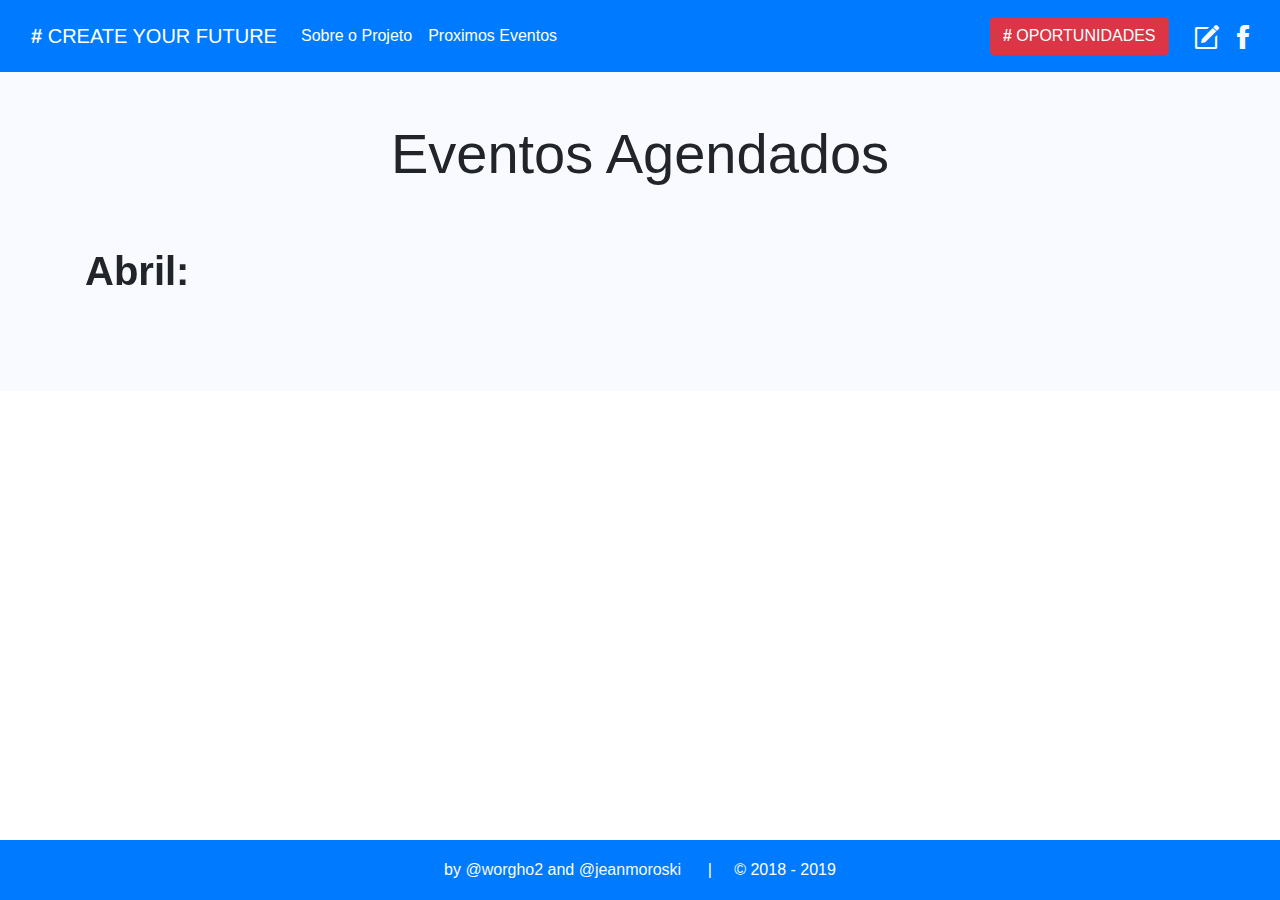
==== proximos_eventos.html @ 47a11fa3 "migração" ====
<!DOCTYPE html>
<html lang="pt-br">
	<head>
		<meta charset="UTF-8">
		<title>Create Your Future - Próximos Eventos</title>
		<meta name="robots" content="index, follow">
	    <meta name="keywords" content="createyourfuture, create, your, future, usbea pr, #createyourfuture, voluntariado, alumni day, alumni, projeto voluntario parana, voluntario parana, pr">
	    <meta name="description" content="Site do projeto #CREATEYOURFUTURE, apoiado pela Embaixada dos EUA no Brasil">
	    <meta name="author" content="Otávio Baziewicz Filho">
		<meta name="viewport" content="width=device-width, initial-scale=1, shrink-to-fit=no">
		<link rel="stylesheet" href="css/bootstrap.css">
		<link rel="stylesheet" href="css/ionicons.min.css">
		<link rel="stylesheet" href="css/personalizado.css">
		<link rel="icon"  href="imagens/icone/favicon.ico">
	</head>
	<body>	
		<!---------------------------- Navbar ---------------------------->
		<header>
			<nav class="navbar navbar-expand-md navbar-dark fixed-top bg-primary">
				<div class="container-fluid">
					<a class="navbar-brand" href="index.html"><b>#</b> CREATE YOUR FUTURE</a>
					<button class="navbar-toggler" type="button" data-toggle="collapse" data-target="#navbarCollapse" aria-controls="navbarCollapse" aria-expanded="false" aria-label="Toggle navigation">
						<span class="navbar-toggler-icon"></span>
					</button>
					<div class="collapse navbar-collapse" id="navbarCollapse">

						<ul class="navbar-nav mr-auto">
							<li class="nav-item"><a class="nav-link" href="index.html#proj_redir">Sobre o Projeto</a></li>
							<li class="nav-item"><a class="nav-link" href="proximos_eventos.html">Proximos Eventos</a></li>
							<!--<li class="nav-item"><a class="nav-link" href="index.html#apoi_redir">Apoiadores</a></li>-->
						</ul>

						<!--<a tabindex="0" class="navbar-text btn btn-outline-primary" id="email-clipboard" role="button" data-toggle="popover" data-trigger="focus" data-placement="bottom" data-content="Copiado" onclick="copyToClipboard('#email-clipboard')">contato@createyourfuture.com.br</a>
						-->

						<a class="btn btn-danger" href="oportunidades.html" role="button"><B>#</B> OPORTUNIDADES</a>

					    <span class="navbar-text">&nbsp;&nbsp;&nbsp;&nbsp;&nbsp;&nbsp;</span>

					    <span class="navbar-text">
					    	<div class="icon-row">
					    		<a href="index.html#part_redir">
									<span class="step size-32 text-light"><i class="icon ion-compose" title="PARTICIPAR!"></i></span>
								</a>
							</div>
					    </span>

					    <span class="navbar-text">&nbsp;&nbsp;&nbsp;&nbsp;</span>

						<span class="navbar-text">
					    	<div class="icon-row">
					    		<a href="https://www.facebook.com/USBEAPR/" target="_blank">
									<span class="step size-32 text-light"><i class="icon ion-social-facebook" title="www.facebook.com/USBEAPR"></i></span>
								</a>
							</div>
					    </span>

					</div>
				</div>
			</nav>
		</header>
		<!---------------------------- ---------------------------->
		
		<main role="main">

			<!---------------------------- Eventos ---------------------------->
			<div class="jumbotron sobre-projeto">
				<!--
				<div class="container">
					<h2 class="display-4 text-center" style="margin-bottom: 60px;">Nenhum Evento Agendado</h2>
				</div>
				-->
				<div class="container">
					<h2 class="display-4 text-center" style="margin-bottom: 60px;">Eventos Agendados</h2>
					<div class="row featurette">
				    	<div class="col-md-7 order-md-2 emp-text-mod-um">
				        	<h1 class="featurette-heading"><strong>Abril:</strong></h1><br>
				        	<!--
				            <h2 class="featurette-heading">23/03/19<span class="text-muted"> - Evento exclusivo para: Projeto WAAS</span></h2>
				            <p class="lead">Local: Jupter Techspace (R. General Carneiro, 1031 - Alto da Glória) <br>
				            Horário: 14h às 18h</p>

				            <h2 class="featurette-heading">30/03/19<span class="text-muted"> - Evento exclusivo para: Colégio Municipal Albert Schweitzer</span></h2>
				            <p class="lead">Estamos planejando tudo para você.</p> <br> <br>
							-->
				            <!--<h1 class="featurette-heading"><strong>Abril:</strong></h1><br>

				            <h2 class="featurette-heading">23/03/19<span class="text-muted"> - Evento exclusivo para: Projeto WAAS</span></h2>
				            <p class="lead">Local: Jupter Techspace (R. General Carneiro, 1031 - Alto da Glória) <br>
				            Horário: 14h às 18h</p>

				            <h2 class="featurette-heading">30/03/19<span class="text-muted"> - Evento exclusivo para: Colégio Municipal Albert Schweitzer</span></h2>
				            <p class="lead">Estamos planejando tudo para você.</p> <br> <br>-->
 
				        </div>
				    </div>
				</div>

			</div>
			

			<!--
			<div class="jumbotron sobre-projeto">
				<div class="container">
					<div class="row featurette">
          				<div class="col-md-7 emp-text-mod-dois">
            				<h2 class="featurette-heading">Evento 2</h2>
           					<p class="lead">Descrição Evento 2</p>
          				</div>
          				<div class="col-md-5 emp-img-mod-dois">
            				<img class="featurette-image img-fluid mx-auto" src="imagens/500x400.png" alt="sobre a empresa dois">
          				</div>
        			</div>
				</div>
			</div>

			<div class="jumbotron sobre-projeto">
				<div class="container">
					<div class="row featurette">
				    	<div class="col-md-7 order-md-2 emp-text-mod-tres">
				        	<h2 class="featurette-heading">Evento 3</h2>
				            <p class="lead">Descrição Evento 3</p>
				        </div>
				        <div class="col-md-5 order-md-1 emp-img-mod-tres">
				            <img class="featurette-image img-fluid mx-auto" src="imagens/500x400.png" alt="sobre a empresa um">
				        </div>
				    </div>
				</div>
			</div>

			<div class="jumbotron sobre-projeto">
				<div class="container">
					<div class="row featurette emp-text-mod-quatro">
          				<div class="col-md-7">
            				<h2 class="featurette-heading">Evento 4</h2>
           					<p class="lead">Descrição Evento 4</p>
          				</div>
          				<div class="col-md-5 emp-img-mod-quatro">
            				<img class="featurette-image img-fluid mx-auto" src="imagens/500x400.png" alt="sobre a empresa dois">
          				</div>
        			</div>
				</div>
			</div>
			-->

		</main>
		<!---------------------------- Footer ---------------------------->
		<footer class="footer bg-primary">
			<div class="container text-center">
				by <a href="https://github.com/worgho2" class="text-light" target="_blank">@worgho2</a> and <a href="https://github.com/jeanmoroski" class="text-light" target="_blank">@jeanmoroski</a>&nbsp; &nbsp; &nbsp; | &nbsp; &nbsp; &copy; 2018 - 2019
			</div>
		</footer>
		<!---------------------------- ---------------------------->

		<!-- jQuery first, then Popper.js, then Bootstrap JS -->
	    <script src="js/jquery-3.3.1.slim.min.js"></script>
	    <script src="js/popper.min.js"></script>
	    <script src="js/bootstrap.min.js"></script>
	    <script src="js/scrollreveal.js"></script>
		
		<!---------------------------- Scrollreveal ---------------------------->
		<script>
			// ScrollReveal({ reset: true }); 
			ScrollReveal().reveal('.emp-text-mod-um', { delay: 200, origin: 'right', distance: '20px'}); 
			ScrollReveal().reveal('.emp-img-mod-um', { delay: 200, origin: 'left', distance: '20px'});
			ScrollReveal().reveal('.emp-text-mod-dois', { delay: 200, origin: 'left', distance: '20px'}); 
			ScrollReveal().reveal('.emp-img-mod-dois', { delay: 200, origin: 'right', distance: '20px'});
			ScrollReveal().reveal('.emp-text-mod-tres', { delay: 200, origin: 'right', distance: '20px'}); 
			ScrollReveal().reveal('.emp-img-mod-tres', { delay: 200, origin: 'left', distance: '20px'});
			ScrollReveal().reveal('.emp-text-mod-quatro', { delay: 200, origin: 'left', distance: '20px'}); 
			ScrollReveal().reveal('.emp-img-mod-quatro', { delay: 200, origin: 'right', distance: '20px'}); 
		</script>

		<!---------------------------- Copy to Clipboard ---------------------------->
		<script>
			function copyToClipboard(element) {
				var $temp = $("<input>");
			  	$("body").append($temp);
			  	$temp.val($(element).text()).select();
			  	document.execCommand("copy");
			  	$temp.remove();
			}
		</script>

		<!---------------------------- Popover ---------------------------->
		<script>
			$(function () {
				$('[data-toggle="popover"]').popover()
			})
		</script>

  </body>
</html>
---- css/personalizado.css ----
/* cores logo
	vermelho #FF5652
	azul #5270FF
	preto #000000
	cinza escuro #232323
	cinza claro #606060
*/

body {
  /* Margin bottom by footer height */
  margin-bottom: 60px;
}
nav ul li a{
	color: #FFF !important;
}
nav ul li a:hover{
	color: #000 !important;
}
header{
	margin-bottom: 56px !important;
}
.servicos{
	background-color: #f9faff;
	border-radius: 0rem;
	margin-bottom: 0rem;
}
/*Inicio tamanho icone*/
.tamanh-icone{
	background: #fff;
    color: #444;
    font: 16px/1.5 "Helvetica Neue", Helvetica, Arial, sans-serif;
}
.icon-row {
    padding: 5px 0 0px;
}
.ion {
    -webkit-touch-callout: text;
    -webkit-user-select: text;
    -khtml-user-select: text;
    -moz-user-select: text;
    -ms-user-select: text;
    user-select: text;
}
.preview-icon { vertical-align: bottom; }

.preview-scale {
    color: #888;
    font-size: 12px;
    margin-top: 5px;
}

.step {
    display: inline-block;
    line-height: 1;
    position: relative;
    width: 100%;
}
.step i {
    -webkit-transition: opacity .3s;
    -moz-transition: opacity .3s;
    -ms-transition: opacity .3s;
    -o-transition: opacity .3s;
    transition: opacity .3s;
}

.step:hover i { opacity: .3; }
    
.size-12 { font-size: 12px; }
.size-14 { font-size: 14px; }
.size-16 { font-size: 16px; }
.size-18 { font-size: 18px; }
.size-21 { font-size: 21px; }
.size-24 { font-size: 24px; }
.size-32 { font-size: 32px; }
.size-48 { font-size: 48px; }
.size-64 { font-size: 64px; }
.size-96 { font-size: 96px; }
/*Fim tamanho icone*/

.depoimento{
	background-color: #0b3774;
	border-radius: 0rem;
	margin-bottom: 0rem;
	color: #FFF;	
}
.projeto{
	background-color: #f9faff;
	border-radius: 0rem;
	margin-bottom: 0rem;	
}
.cadastro-email{
	border-radius: 0rem;
	margin-bottom: 0rem;	
	color: #FFF;
}
/*deslocamento aparente de um objeto quando se muda o ponto de observação.*/
.paralaxe-email{
	min-height: 400px;
	background-attachment: fixed;
	background-size: cover;
	background-position: 50% 50%;
}
.perg-resp{
	background-color: #f9faff;
	border-radius: 0rem;
	margin-bottom: 0rem;	
}
.apoiadores{
	background-color: #f9faff;
	border-radius: 0rem;
	margin-bottom: 0rem;	
}
/* Inico Rodape */
html {
  position: relative;
  min-height: 100%;
}
.footer{
	position: absolute;
	bottom: 0;
	width: 100%;
	height: 60px;
	line-height: 60px;
	color: #FFF;
}
/* Fim Rodape */

.sobre-projeto{
	background-color: #f9faff;
	border-radius: 0rem;
	margin-bottom: 0rem;	
}

.btn-link:hover{
	text-decoration: none !important;
}
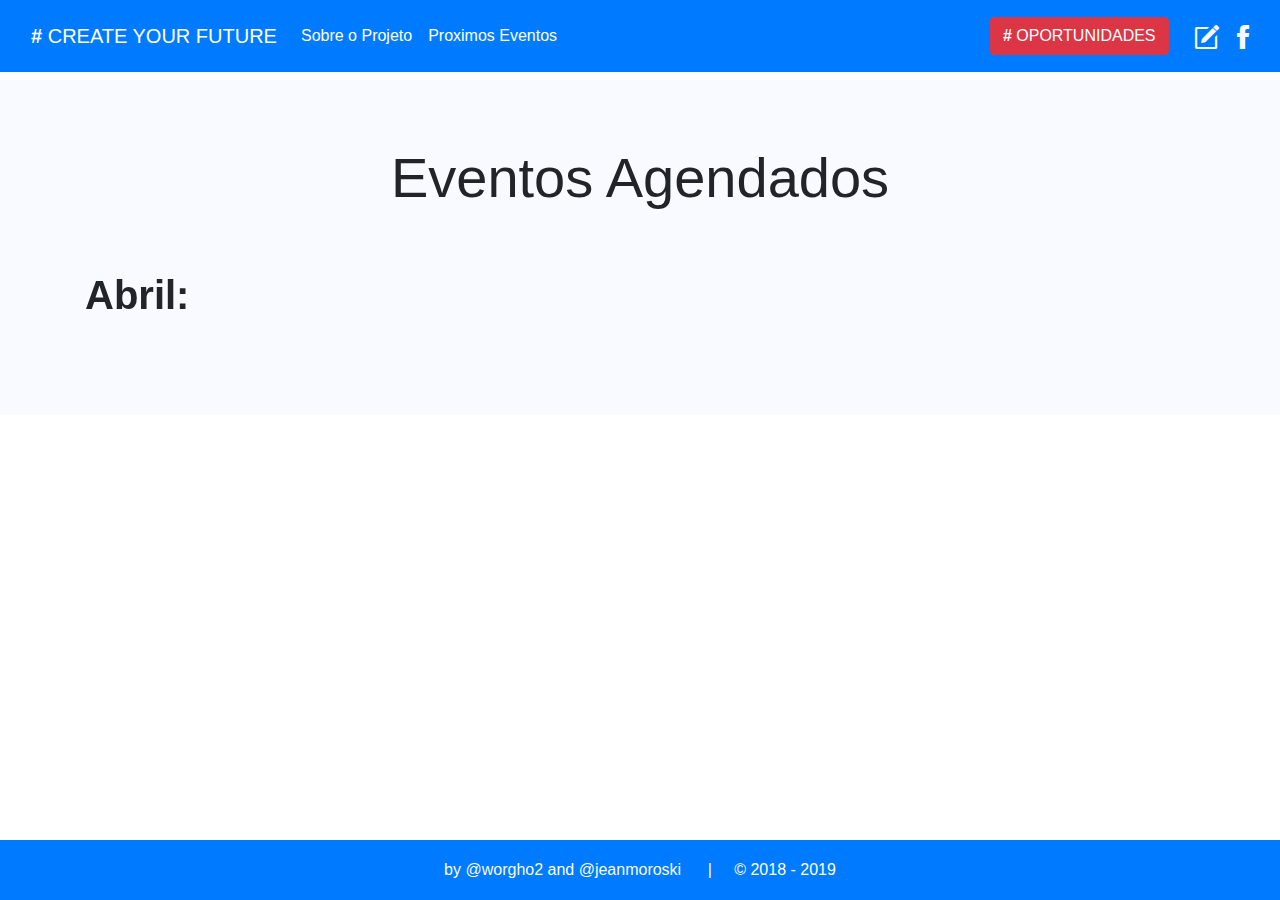
==== commit 6258b371: "Update proximos_eventos.html" ====
--- a/proximos_eventos.html
+++ b/proximos_eventos.html
@@ -1,7 +1,7 @@
 <!DOCTYPE html>
 <html lang="pt-br">
 	<head>
-		<meta charset="UTF-8">
+		<meta charset="UTF-8"> <--! teste -->
 		<title>Create Your Future - Próximos Eventos</title>
 		<meta name="robots" content="index, follow">
 	    <meta name="keywords" content="createyourfuture, create, your, future, usbea pr, #createyourfuture, voluntariado, alumni day, alumni, projeto voluntario parana, voluntario parana, pr">
